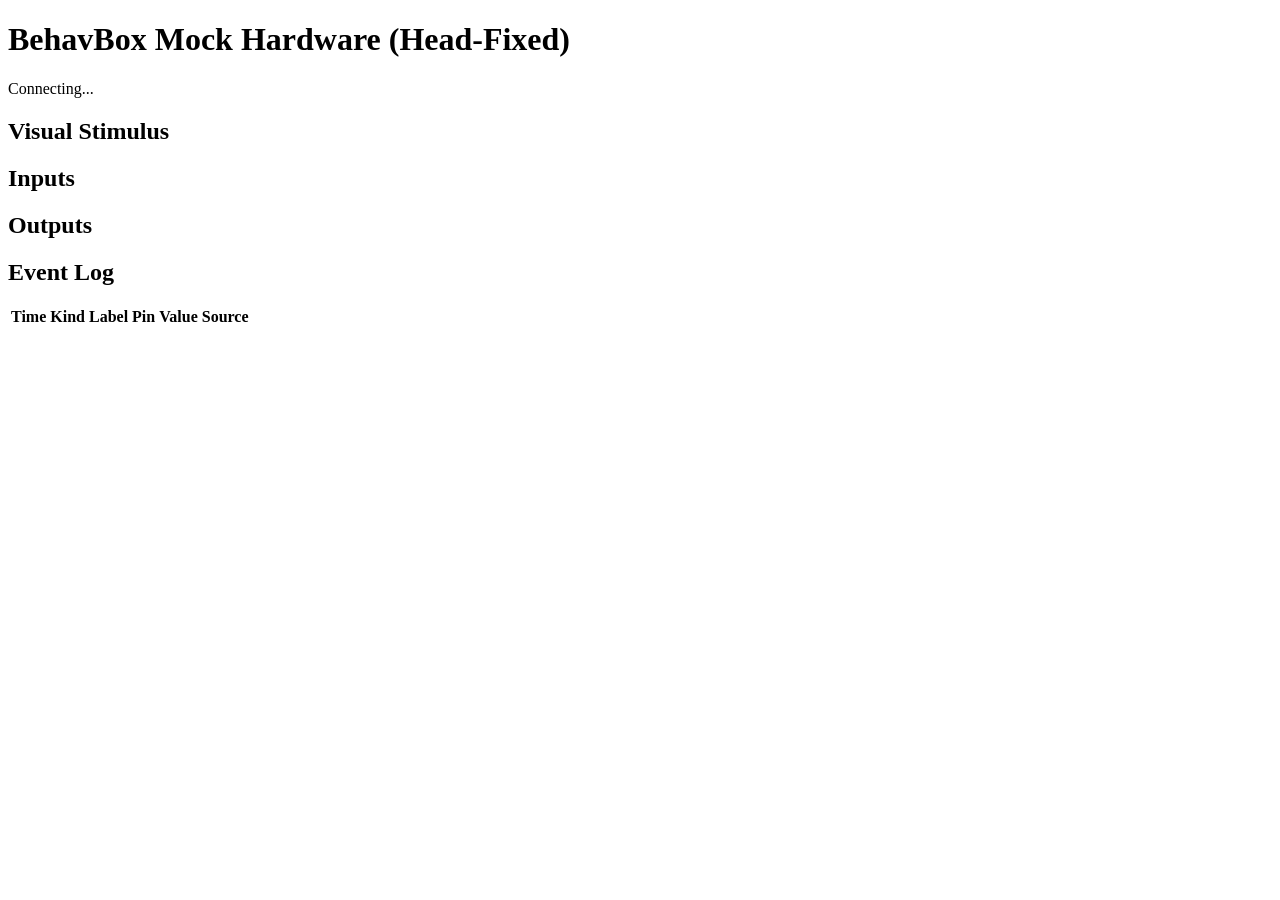
==== box_runtime/mock_hw/static/index.html @ ebe9968f "Reorganize runtime into box_runtime" ====
<!doctype html>
<html lang="en">
<head>
  <meta charset="utf-8">
  <meta name="viewport" content="width=device-width, initial-scale=1">
  <title>BehavBox Mock Hardware</title>
  <link rel="stylesheet" href="/style.css">
</head>
<body>
  <header>
    <h1>BehavBox Mock Hardware (Head-Fixed)</h1>
    <p id="status-line">Connecting...</p>
  </header>

  <main>
    <section>
      <h2>Visual Stimulus</h2>
      <div id="visual-stim" class="card"></div>
    </section>

    <section>
      <h2>Inputs</h2>
      <div id="inputs" class="grid"></div>
    </section>

    <section>
      <h2>Outputs</h2>
      <div id="outputs" class="grid"></div>
    </section>

    <section>
      <h2>Event Log</h2>
      <table>
        <thead>
          <tr>
            <th>Time</th>
            <th>Kind</th>
            <th>Label</th>
            <th>Pin</th>
            <th>Value</th>
            <th>Source</th>
          </tr>
        </thead>
        <tbody id="event-log"></tbody>
      </table>
    </section>
  </main>

  <script src="/app.js"></script>
</body>
</html>
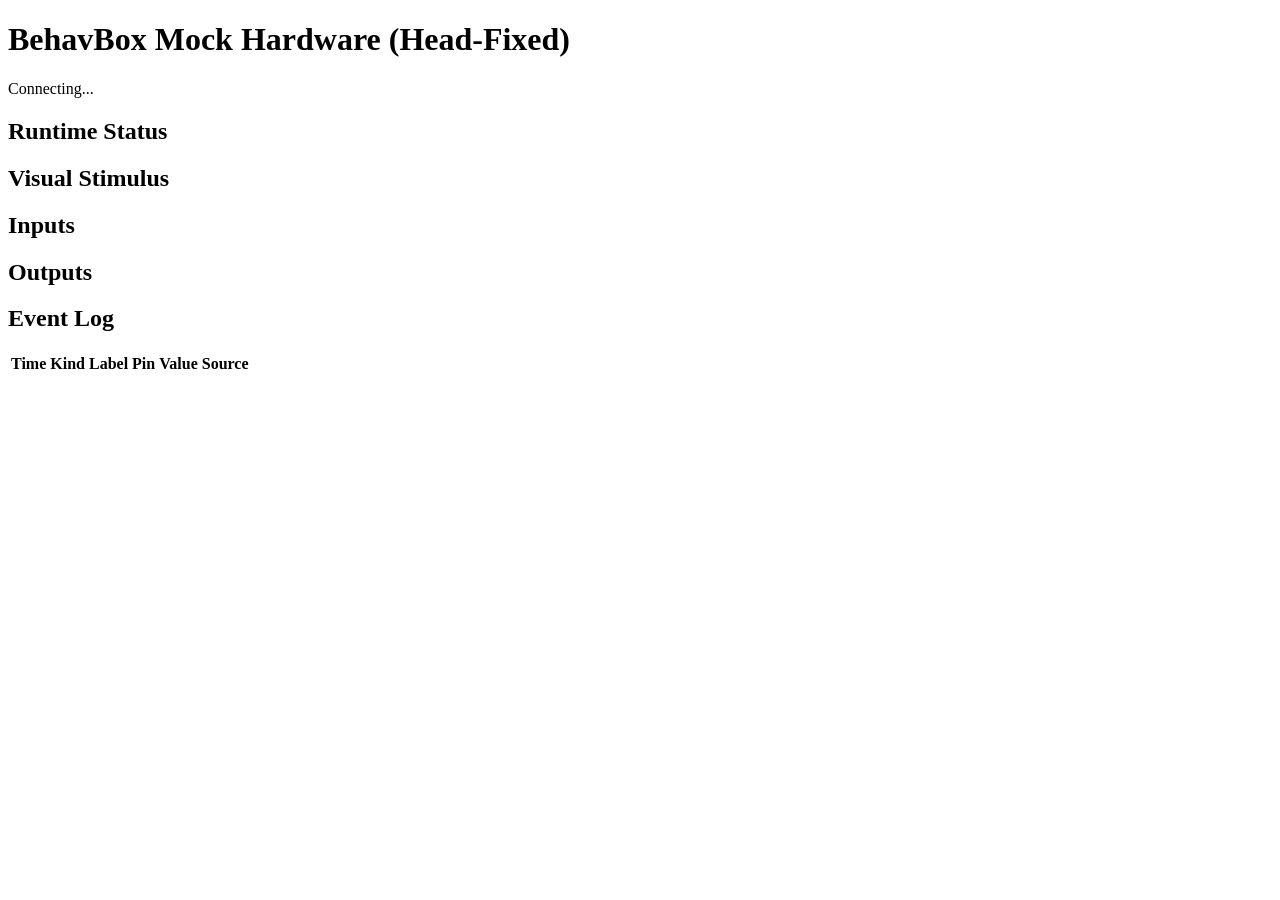
==== commit d5bf5785: "Expose task runtime state in mock web UI" ====
--- a/box_runtime/mock_hw/static/index.html
+++ b/box_runtime/mock_hw/static/index.html
@@ -13,6 +13,15 @@
   </header>
 
   <main>
+    <section>
+      <h2>Runtime Status</h2>
+      <div class="grid status-grid">
+        <div id="session-status" class="card"></div>
+        <div id="task-status" class="card"></div>
+        <div id="audio-status" class="card"></div>
+      </div>
+    </section>
+
     <section>
       <h2>Visual Stimulus</h2>
       <div id="visual-stim" class="card"></div>
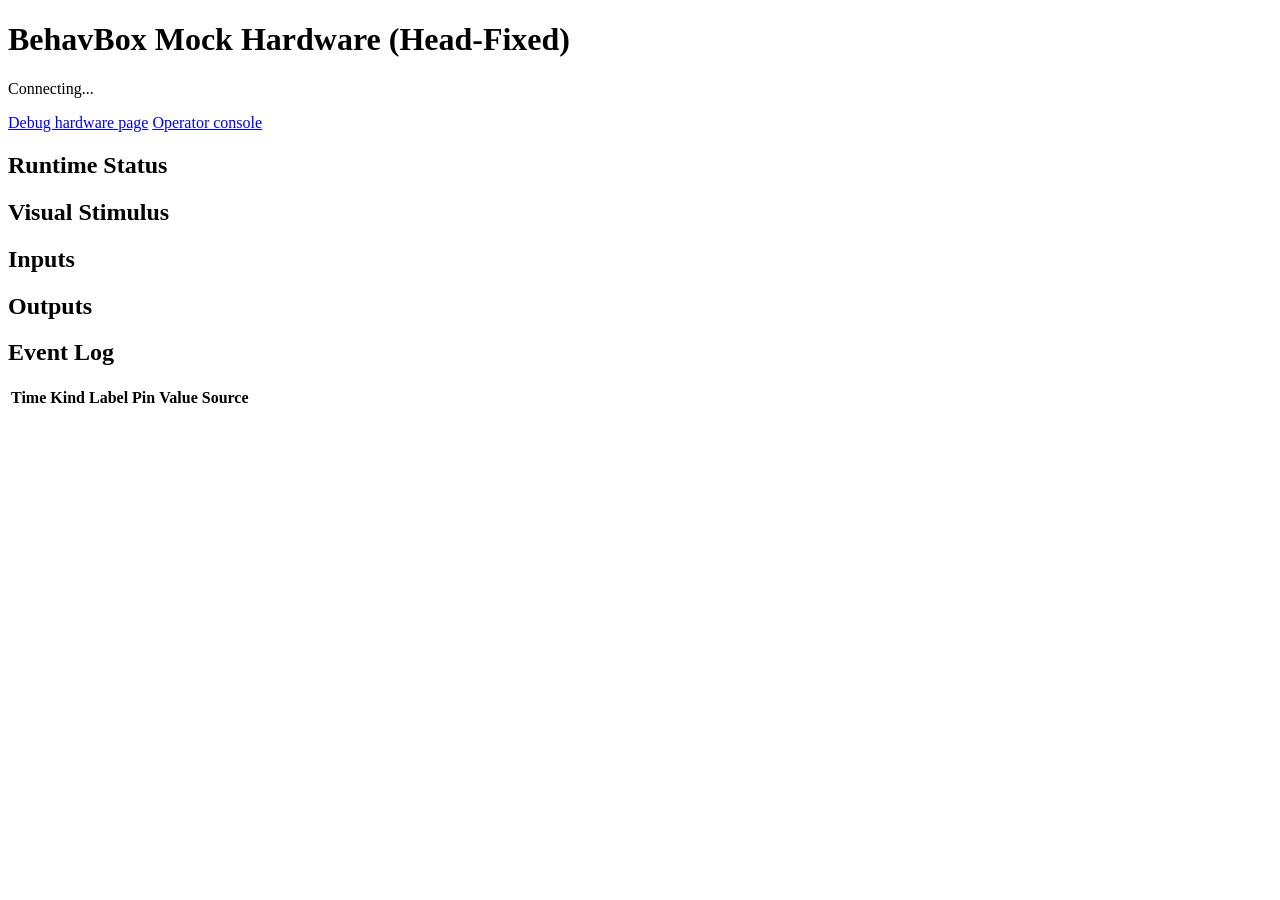
==== commit dc8d0f8c: "Add operator-facing mock UI" ====
--- a/box_runtime/mock_hw/static/index.html
+++ b/box_runtime/mock_hw/static/index.html
@@ -8,8 +8,16 @@
 </head>
 <body>
   <header>
-    <h1>BehavBox Mock Hardware (Head-Fixed)</h1>
-    <p id="status-line">Connecting...</p>
+    <div class="header-row">
+      <div>
+        <h1>BehavBox Mock Hardware (Head-Fixed)</h1>
+        <p id="status-line">Connecting...</p>
+      </div>
+      <nav class="page-nav">
+        <a href="/" aria-current="page">Debug hardware page</a>
+        <a href="/operator">Operator console</a>
+      </nav>
+    </div>
   </header>
 
   <main>
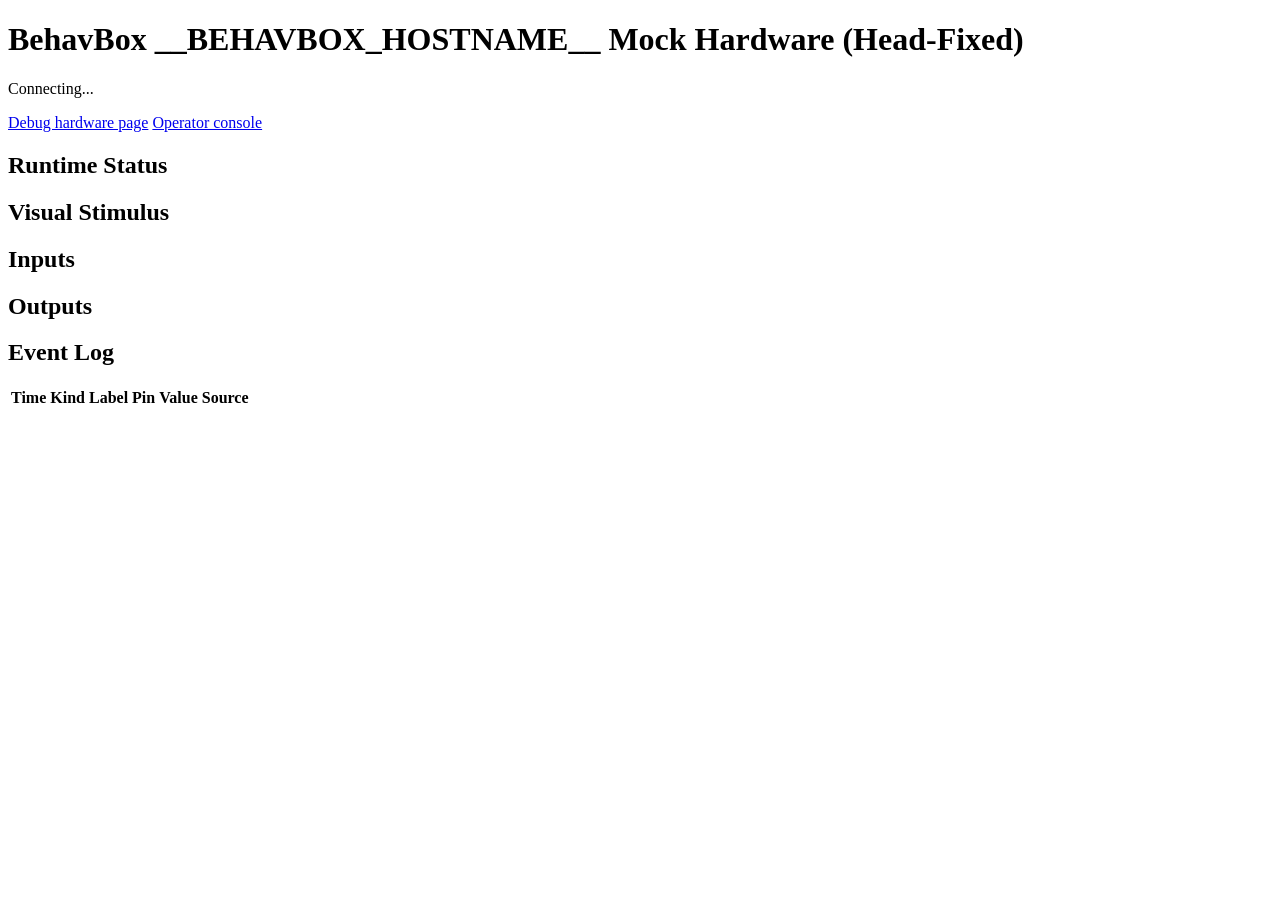
==== commit d7072f03: "Show hostname and add operator lick control" ====
--- a/box_runtime/mock_hw/static/index.html
+++ b/box_runtime/mock_hw/static/index.html
@@ -3,19 +3,19 @@
 <head>
   <meta charset="utf-8">
   <meta name="viewport" content="width=device-width, initial-scale=1">
-  <title>BehavBox Mock Hardware</title>
+  <title>BehavBox __BEHAVBOX_HOSTNAME__ Mock Hardware</title>
   <link rel="stylesheet" href="/style.css">
 </head>
 <body>
   <header>
     <div class="header-row">
       <div>
-        <h1>BehavBox Mock Hardware (Head-Fixed)</h1>
+        <h1>BehavBox __BEHAVBOX_HOSTNAME__ Mock Hardware (Head-Fixed)</h1>
         <p id="status-line">Connecting...</p>
       </div>
       <nav class="page-nav">
-        <a href="/" aria-current="page">Debug hardware page</a>
-        <a href="/operator">Operator console</a>
+        <a href="/debug" aria-current="page">Debug hardware page</a>
+        <a href="/">Operator console</a>
       </nav>
     </div>
   </header>
